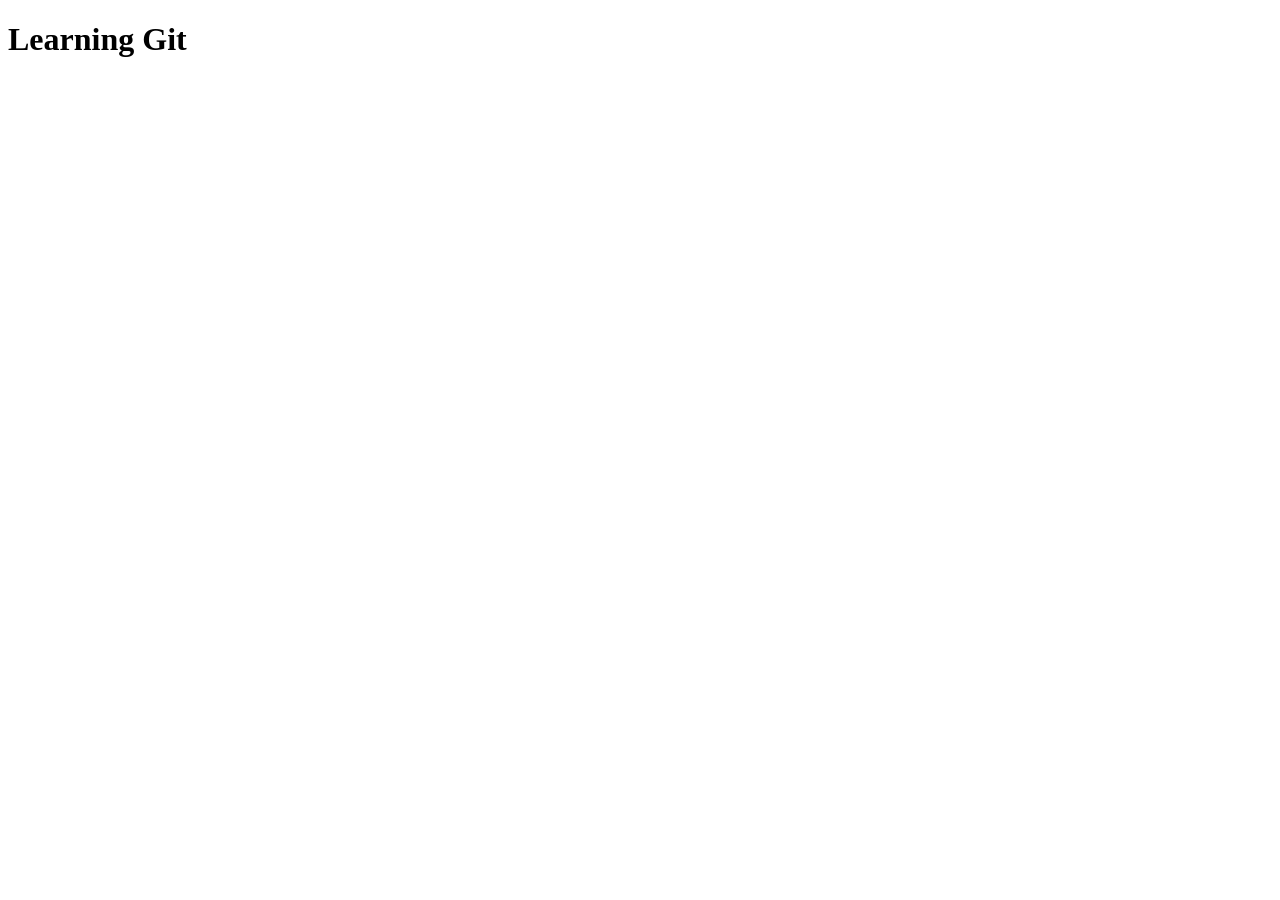
==== index.html @ 61be46c1 "Added Boilerplate code in html" ====
<!DOCTYPE html>
<html lang="en">
<head>
    <meta charset="UTF-8">
    <meta name="viewport" content="width=device-width, initial-scale=1.0">
    <title>Learning Git</title>
</head>
<body>
    <h1>Learning Git</h1>
</body>
</html>
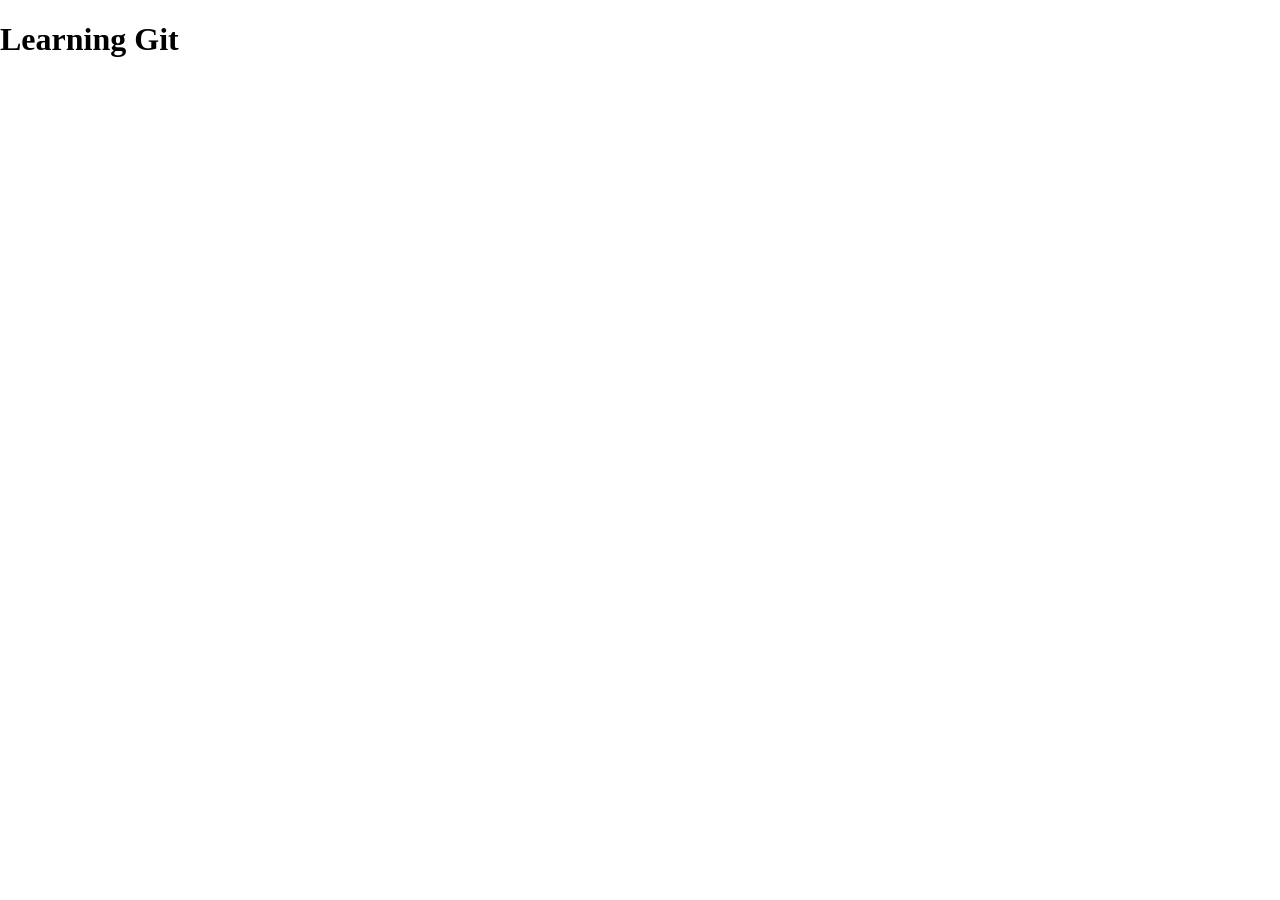
==== commit bb1c532d: "Link css file and add some basic css" ====
--- a/index.html
+++ b/index.html
@@ -4,6 +4,7 @@
     <meta charset="UTF-8">
     <meta name="viewport" content="width=device-width, initial-scale=1.0">
     <title>Learning Git</title>
+    <link rel="stylesheet" href="style.css">
 </head>
 <body>
     <h1>Learning Git</h1>
--- a/style.css
+++ b/style.css
@@ -0,0 +1,7 @@
+*{
+    box-sizing: border-box;
+}
+
+body{
+    margin: 0;
+}
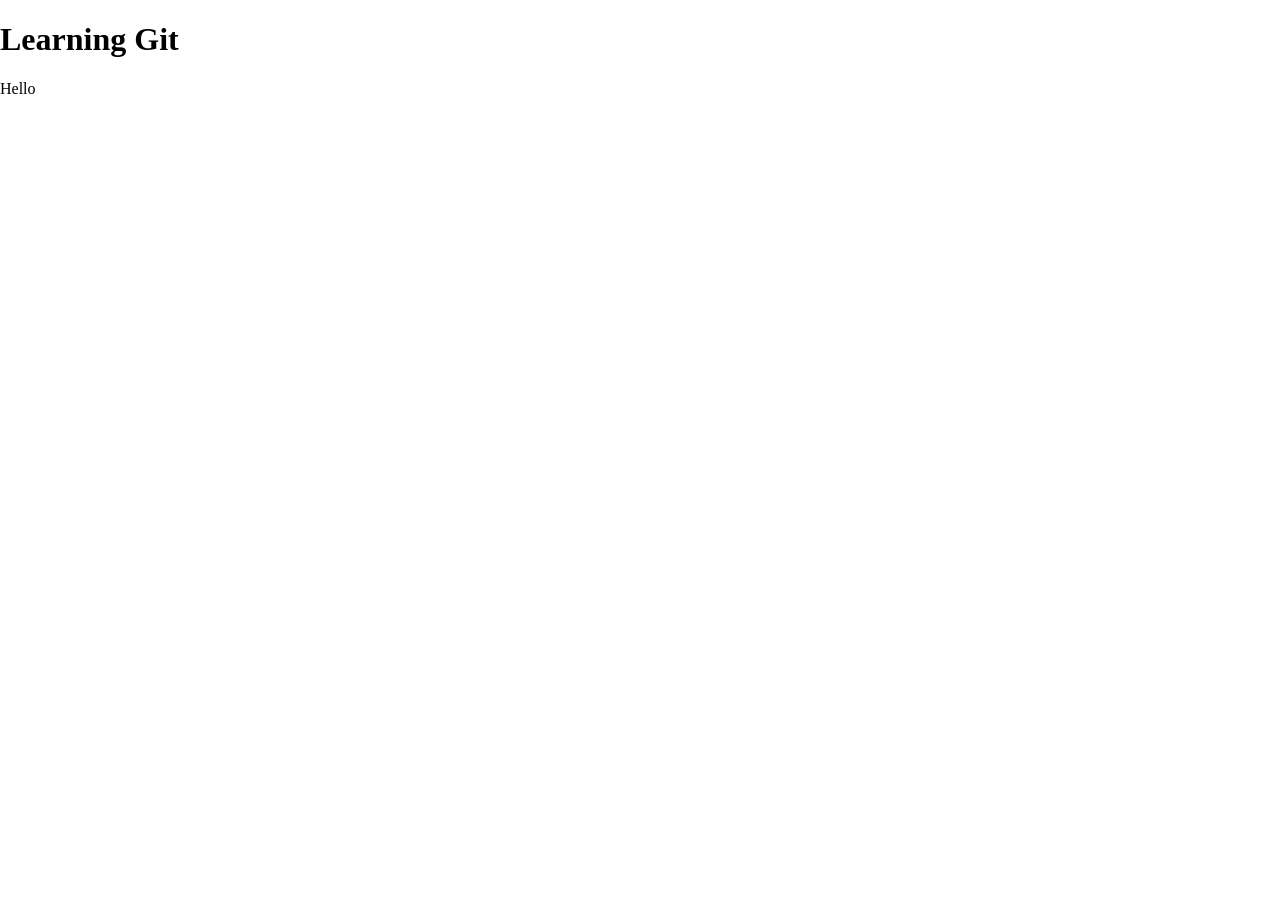
==== commit 2b67fa5e: "add hello para" ====
--- a/index.html
+++ b/index.html
@@ -8,5 +8,6 @@
 </head>
 <body>
     <h1>Learning Git</h1>
+    <p>Hello</p>
 </body>
 </html>
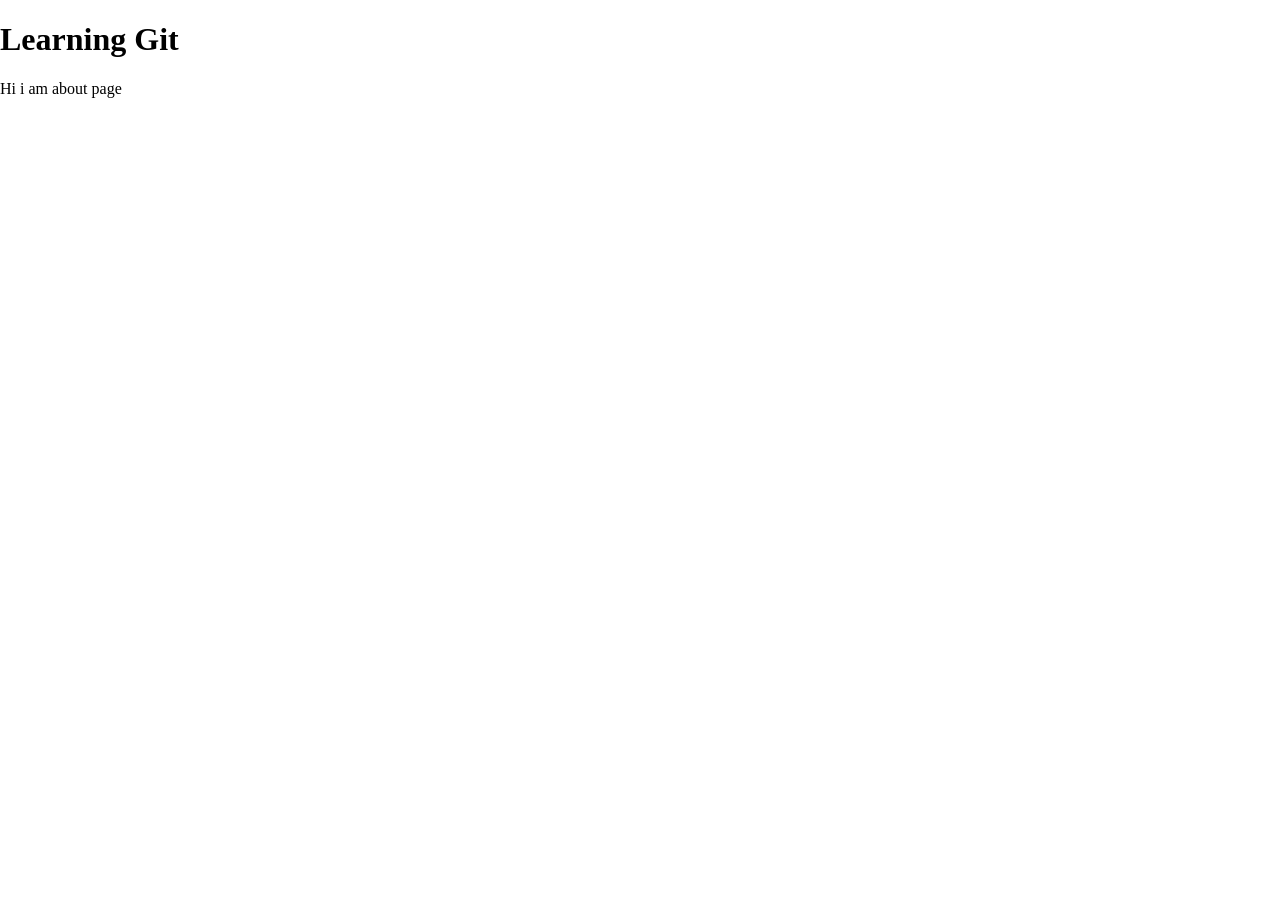
==== commit 0490d4d9: "add intro paragraph" ====
--- a/index.html
+++ b/index.html
@@ -8,6 +8,6 @@
 </head>
 <body>
     <h1>Learning Git</h1>
-    <p>Hello</p>
+    <p>Hi i am about page</p>
 </body>
 </html>
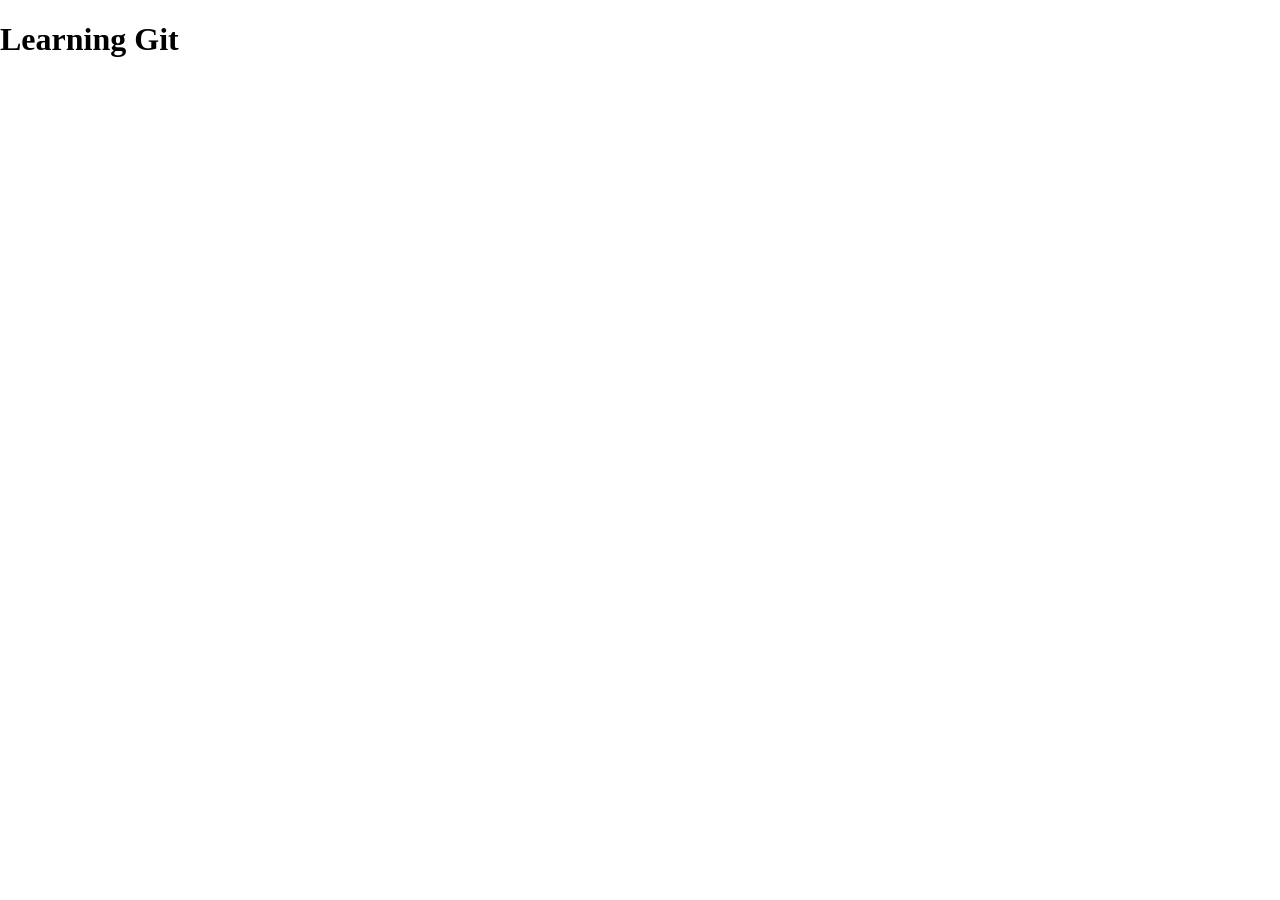
==== commit febc6ffe: "remove hello paragraph" ====
--- a/index.html
+++ b/index.html
@@ -8,6 +8,5 @@
 </head>
 <body>
     <h1>Learning Git</h1>
-    <p>Hi i am about page</p>
 </body>
 </html>
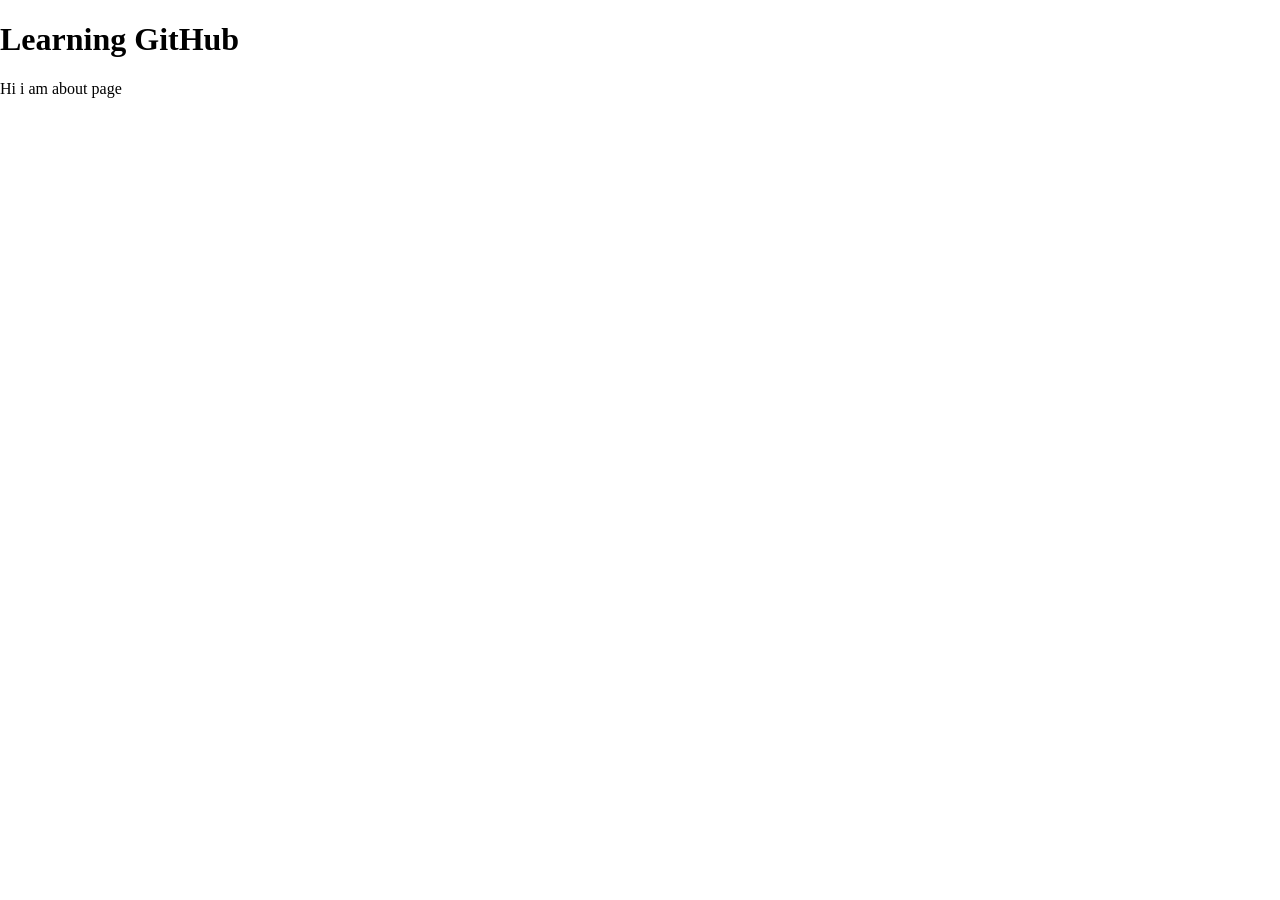
==== commit ebf2dd4e: "learning github" ====
--- a/index.html
+++ b/index.html
@@ -7,6 +7,7 @@
     <link rel="stylesheet" href="style.css">
 </head>
 <body>
-    <h1>Learning Git</h1>
+    <h1>Learning GitHub</h1>
+    <p>Hi i am about page</p>
 </body>
-</html>+</html>
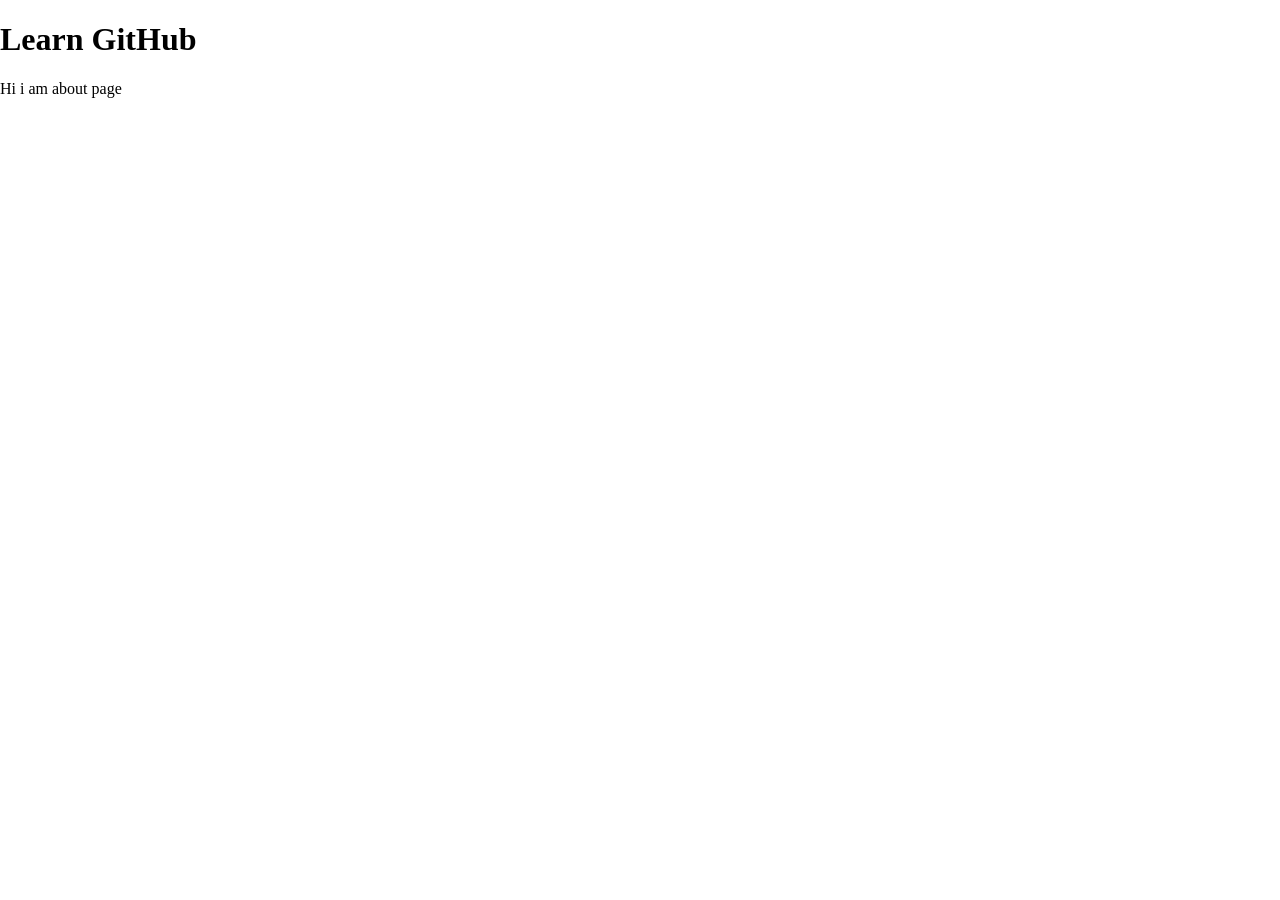
==== commit 57306623: "change learning to learn" ====
--- a/index.html
+++ b/index.html
@@ -7,7 +7,7 @@
     <link rel="stylesheet" href="style.css">
 </head>
 <body>
-    <h1>Learning GitHub</h1>
+    <h1>Learn GitHub</h1>
     <p>Hi i am about page</p>
 </body>
 </html>
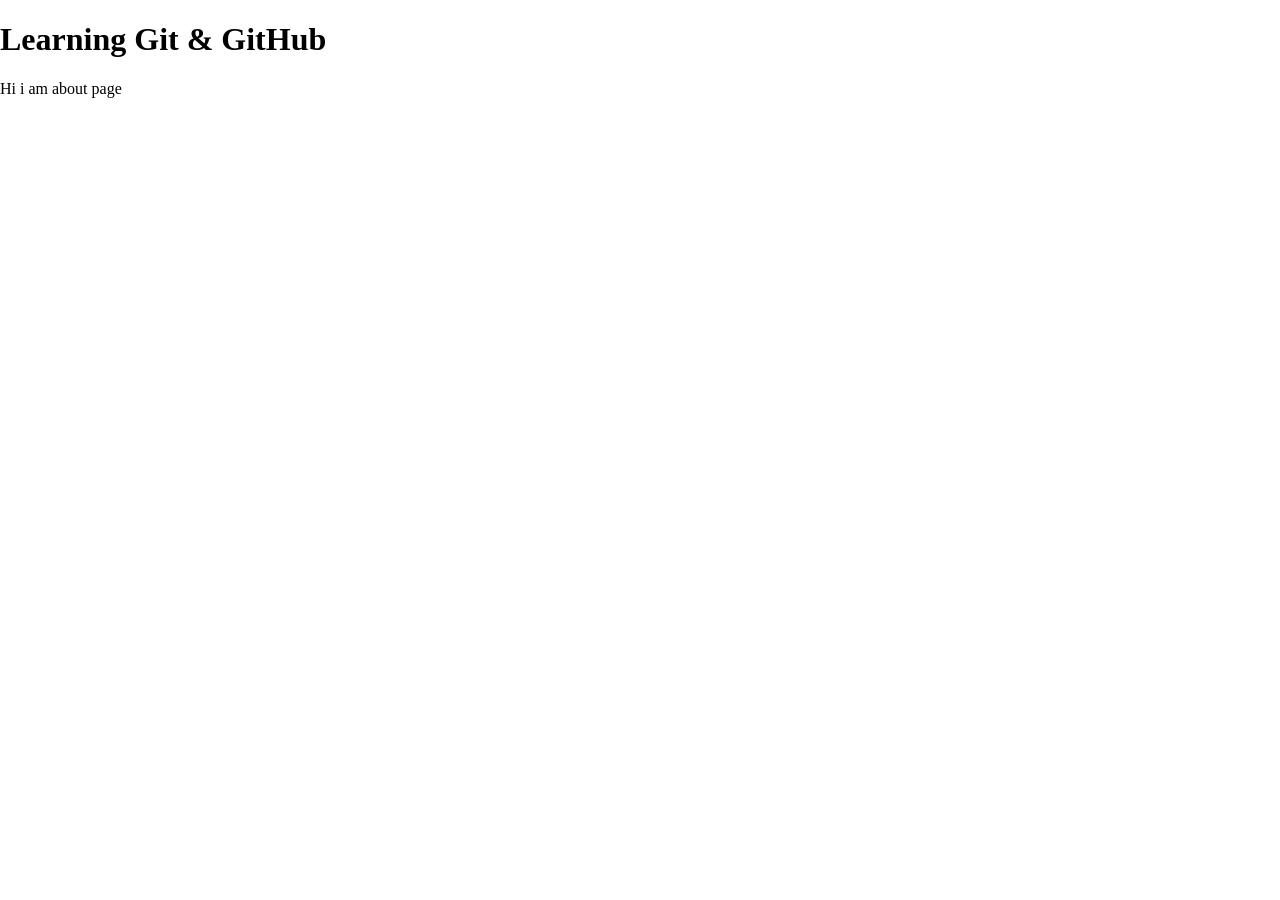
==== commit a6622db3: "change github to git and github" ====
--- a/index.html
+++ b/index.html
@@ -7,7 +7,7 @@
     <link rel="stylesheet" href="style.css">
 </head>
 <body>
-    <h1>Learn GitHub</h1>
+    <h1>Learning Git & GitHub</h1>
     <p>Hi i am about page</p>
 </body>
 </html>
